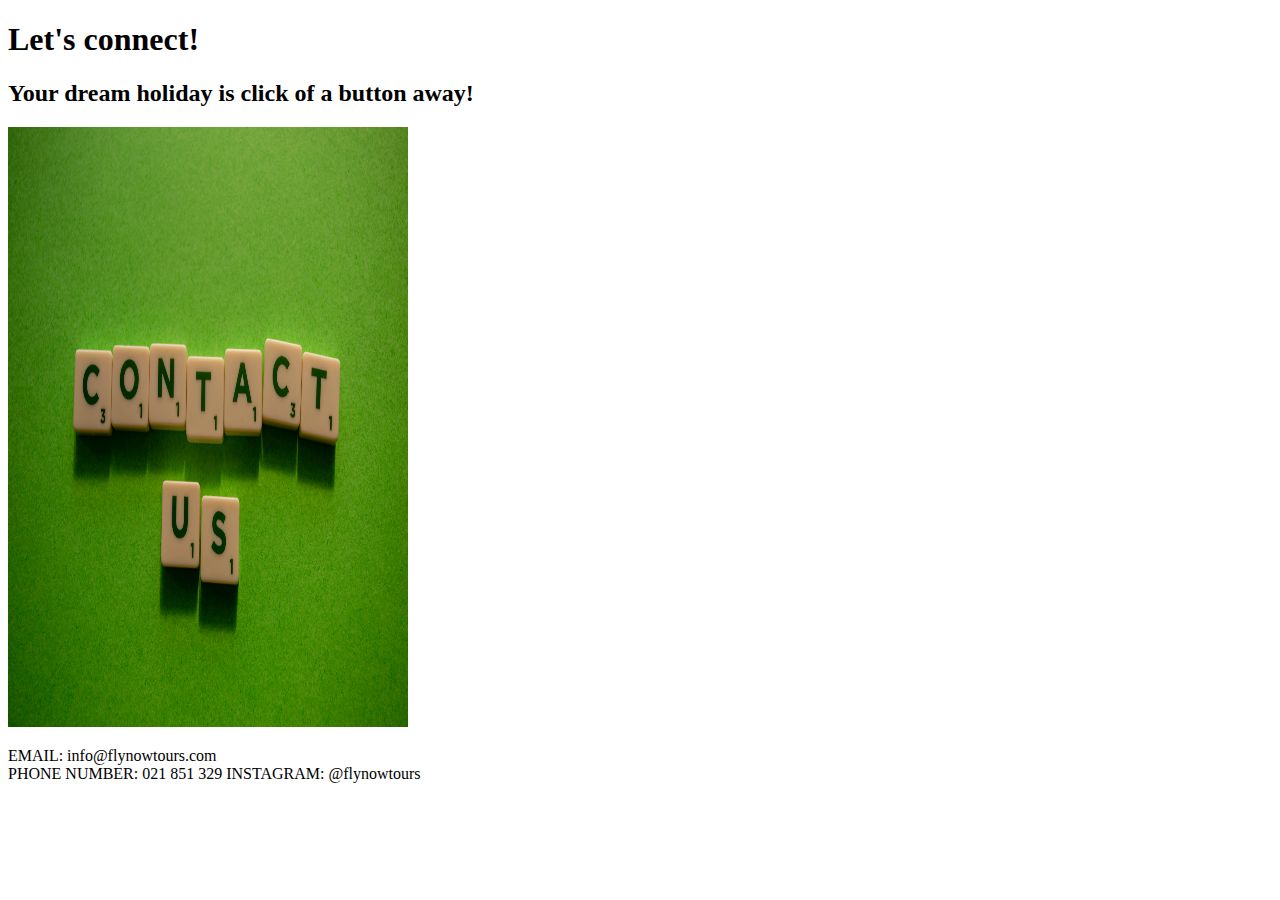
==== contact.html @ f6a4f16e "added contact page" ====
<!DOCTYPE html>
<html lang="en">
  <head>
    <meta charset="UTF-8" />
    <meta http-equiv="X-UA-Compatible" content="IE=edge" />
    <meta name="viewport" content="width=device-width, initial-scale=1.0" />
    <title>Document</title>
  </head>
  <body>
    <h1>Let's connect!</h1>
    <h2>Your dream holiday is click of a button away!</h2>
    <img src="Contact.jpg" alt="contact_us" width="400" height="600" />
    <br />
    <p>
      EMAIL: info@flynowtours.com
      <br />
      PHONE NUMBER: 021 851 329 INSTAGRAM: @flynowtours
    </p>
  </body>
</html>
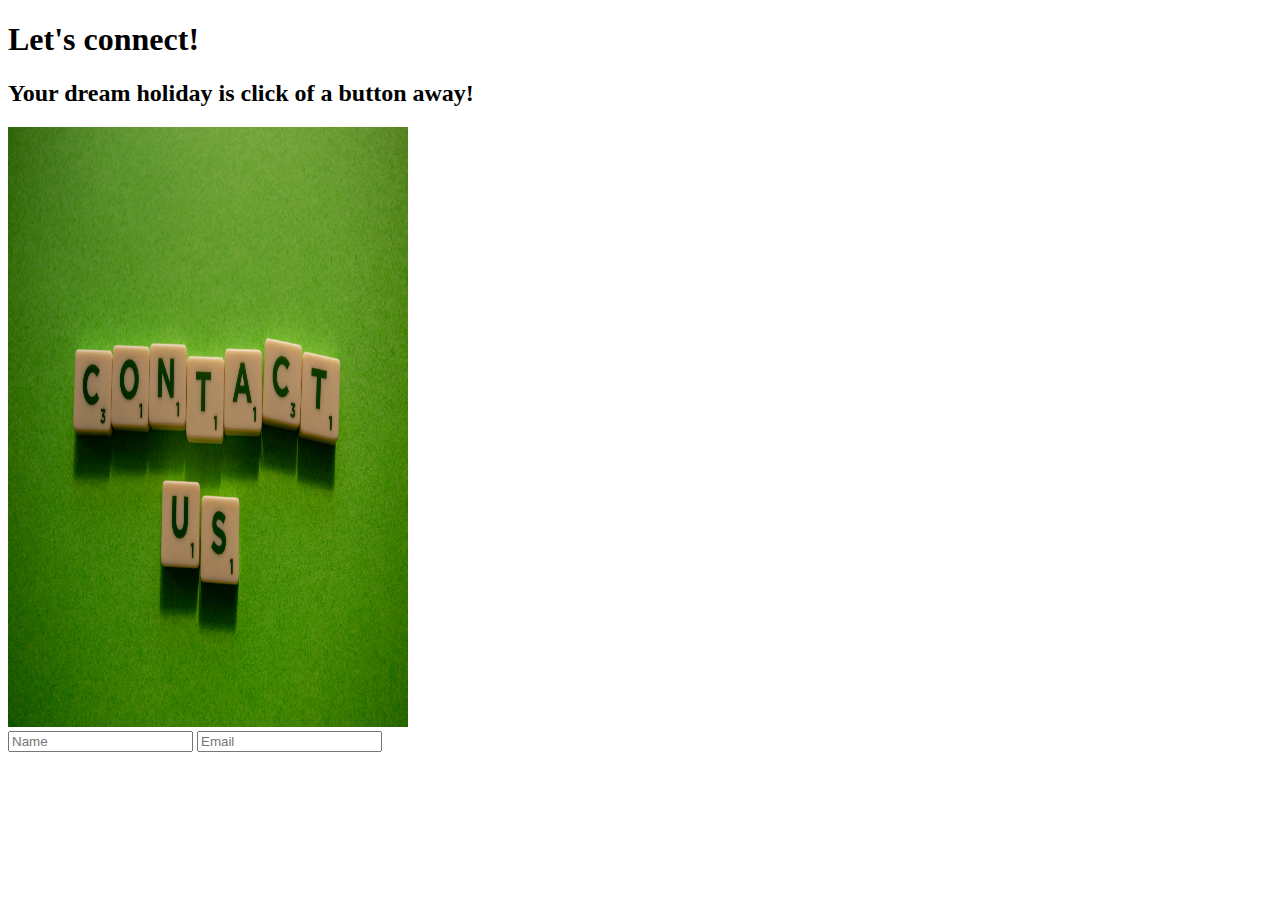
==== commit cf313a8c: "add conact" ====
--- a/contact.html
+++ b/contact.html
@@ -11,10 +11,9 @@
     <h2>Your dream holiday is click of a button away!</h2>
     <img src="Contact.jpg" alt="contact_us" width="400" height="600" />
     <br />
-    <p>
-      EMAIL: info@flynowtours.com
-      <br />
-      PHONE NUMBER: 021 851 329 INSTAGRAM: @flynowtours
-    </p>
+    <form>
+      <input type="text" placeholder="Name" />
+      <input type="text" placeholder="Email" />
+    </form>
   </body>
 </html>
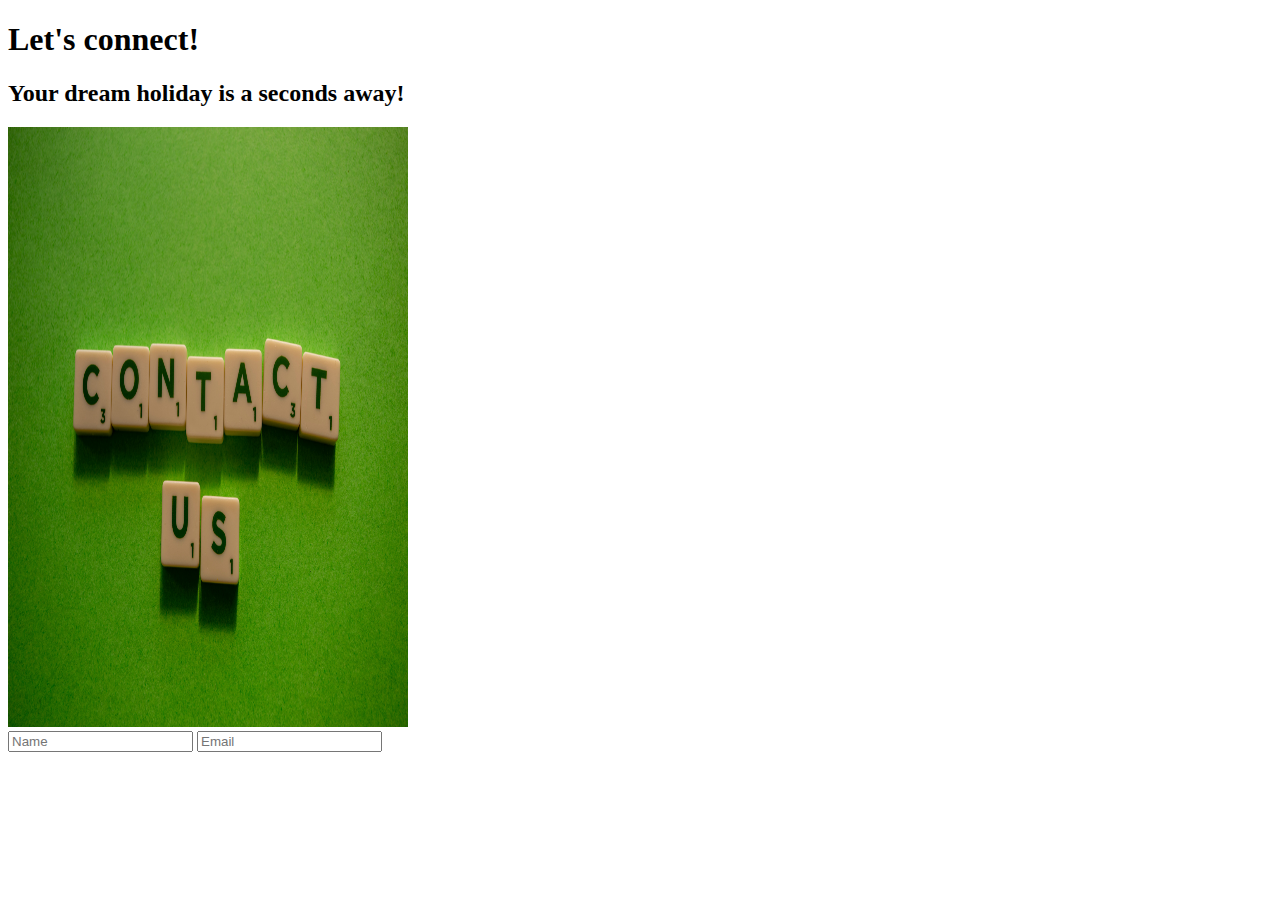
==== commit 7bfe326e: "spelling" ====
--- a/contact.html
+++ b/contact.html
@@ -8,7 +8,7 @@
   </head>
   <body>
     <h1>Let's connect!</h1>
-    <h2>Your dream holiday is click of a button away!</h2>
+    <h2>Your dream holiday is a seconds away!</h2>
     <img src="Contact.jpg" alt="contact_us" width="400" height="600" />
     <br />
     <form>
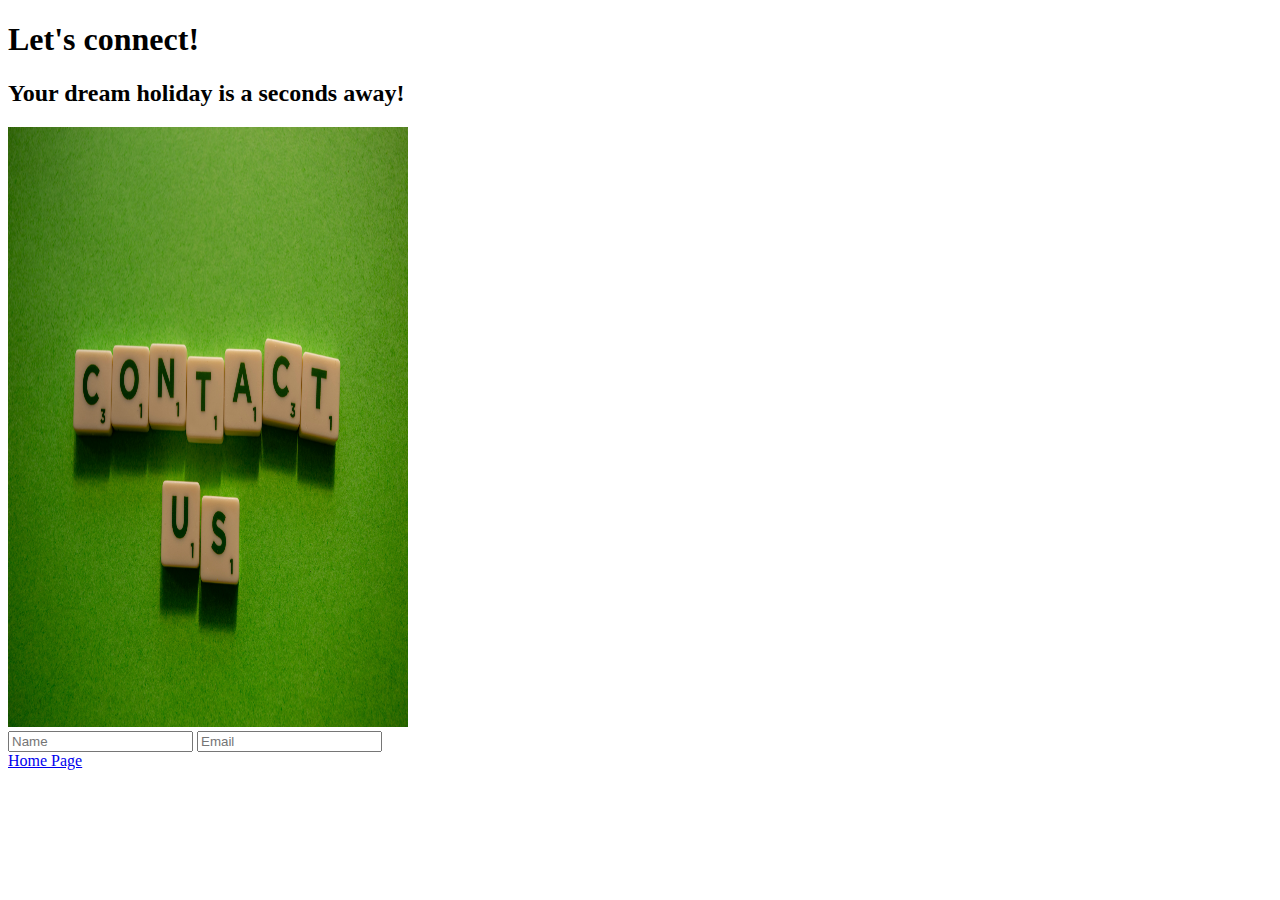
==== commit 598a12a5: "added link and break" ====
--- a/contact.html
+++ b/contact.html
@@ -15,5 +15,6 @@
       <input type="text" placeholder="Name" />
       <input type="text" placeholder="Email" />
     </form>
+    <a href="./index.html"> Home Page</a>
   </body>
 </html>
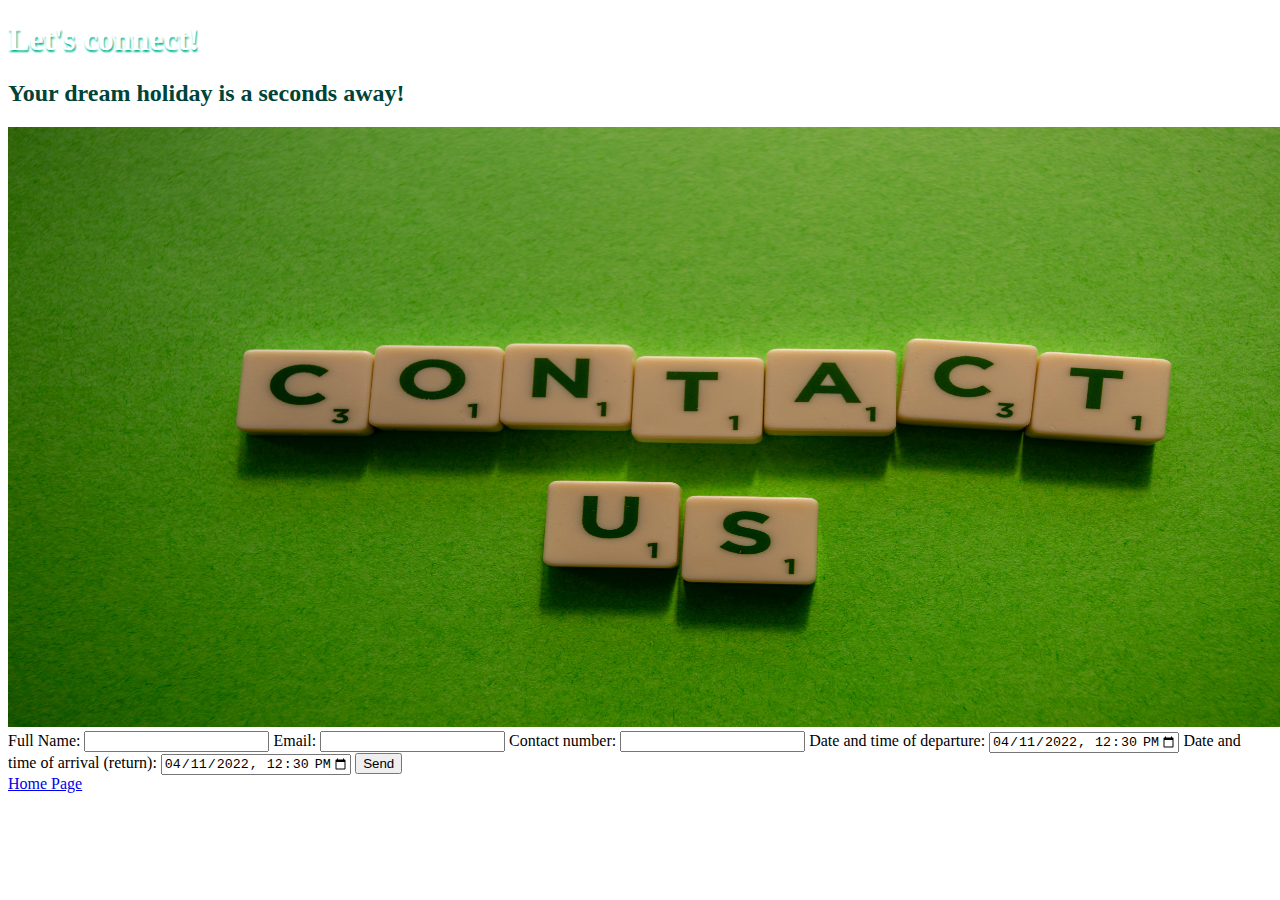
==== commit ab20c79d: "form added" ====
--- a/contact.html
+++ b/contact.html
@@ -5,15 +5,49 @@
     <meta http-equiv="X-UA-Compatible" content="IE=edge" />
     <meta name="viewport" content="width=device-width, initial-scale=1.0" />
     <title>Document</title>
+    <link rel="stylesheet" href="./contact.css" />
   </head>
   <body>
     <h1>Let's connect!</h1>
     <h2>Your dream holiday is a seconds away!</h2>
-    <img src="Contact.jpg" alt="contact_us" width="400" height="600" />
+    <img src="Contact.jpg" alt="contact_us" width="1400" height="600" />
     <br />
-    <form>
-      <input type="text" placeholder="Name" />
-      <input type="text" placeholder="Email" />
+    <form action="https://formspree.io/f/xayvpqav" method="POST">
+      <label>
+        Full Name:
+        <input type="fullName" name="name" />
+      </label>
+      <label>
+        Email:
+        <input type="email" name="email" />
+      </label>
+
+      <label>
+        Contact number:
+        <input type="text" name="contact_number" />
+      </label>
+      <label for="departure">Date and time of departure:</label>
+
+      <input
+        type="datetime-local"
+        id="start"
+        name="trip-start"
+        value="2022-04-11T12:30"
+        min="2022-04-11T00:00"
+        max="2025-12-31T00:00"
+      />
+      <label for="arrival">Date and time of arrival (return):</label>
+
+      <input
+        type="datetime-local"
+        id="end"
+        name="trip-end"
+        value="2022-04-11T12:30"
+        min="2022-04-11T00:00"
+        max="2025-12-31T00:00"
+      />
+      <!-- your other form fields go here -->
+      <button type="submit">Send</button>
     </form>
     <a href="./index.html"> Home Page</a>
   </body>
--- a/contact.css
+++ b/contact.css
@@ -0,0 +1,7 @@
+h1 {
+  color: #ffffff;
+  text-shadow: 1px 2px 2px #00b395;
+}
+h2 {
+  color: #004338;
+}
